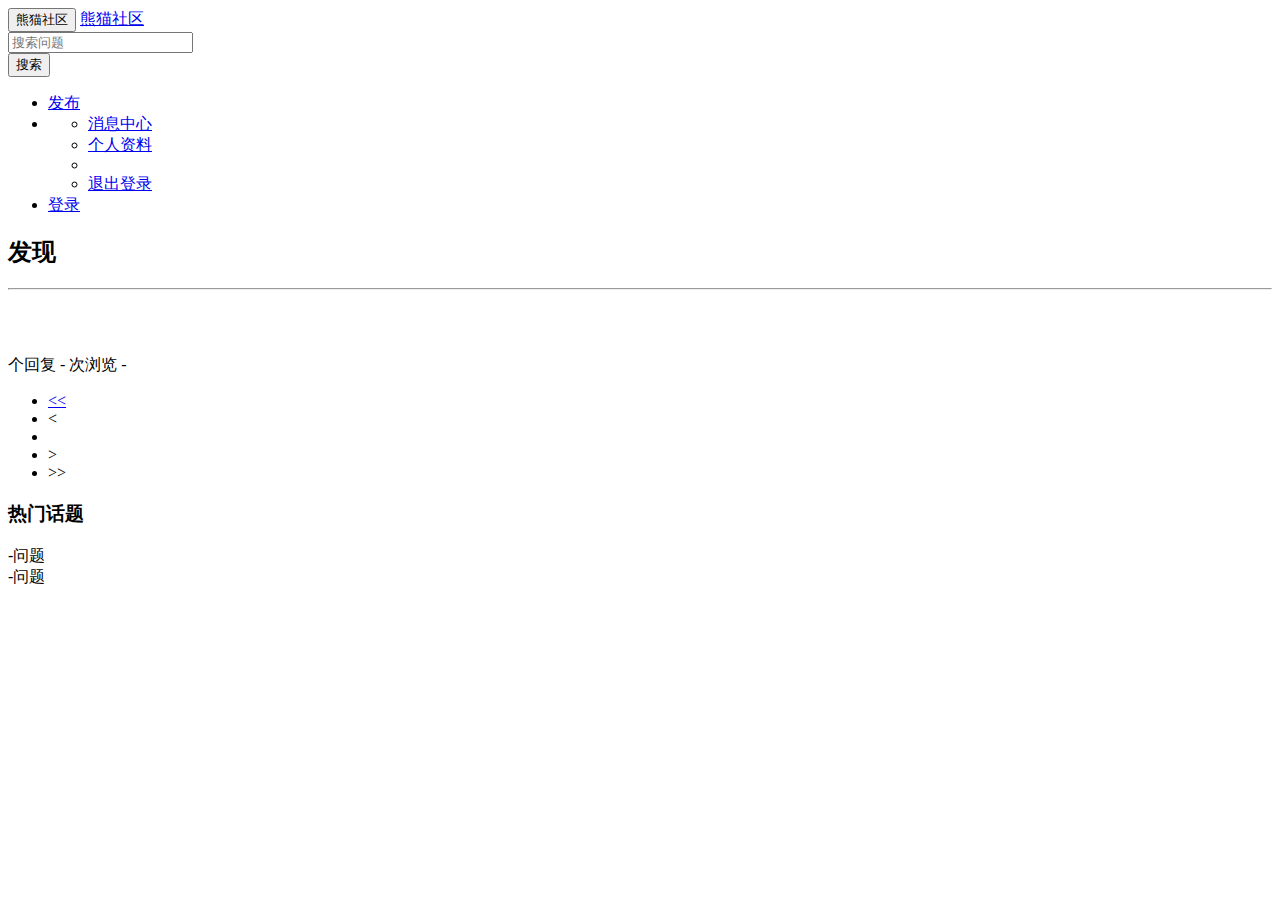
==== src/main/resources/templates/index.html @ fa5bd61b "分页逻辑完善,及跳转上一页下一页及首页尾页等" ====
<!DOCTYPE HTML>
<html xmlns:th="http://www.thymeleaf.org">
<head>
    <title>panda community</title>
    <meta http-equiv="Content-Type" content="text/html; charset=UTF-8"/>
    <link rel="stylesheet" href="css/bootstrap.min.css">
    <link rel="stylesheet" href="css/bootstrap-theme.min.css">
    <link rel="stylesheet" href="css/community.css">
    <script src="../static/js/bootstrap.min.js" type="application/javascript"></script>
</head>
<body>
<nav class="navbar navbar-default">
    <div class="container-fluid">
        <div class="navbar-header">
            <button type="button" class="navbar-toggle collapsed" data-toggle="collapse"
                    data-target="#bs-example-navbar-collapse-1" aria-expanded="false">
                <span class="sr-only">熊猫社区</span>

            </button>
            <a class="navbar-brand" href="/">熊猫社区</a>
        </div>
        <div class="collapse navbar-collapse" id="bs-example-navbar-collapse-1">
            <form class="navbar-form navbar-left">
                <div class="form-group">
                    <input type="text" class="form-control" placeholder="搜索问题">
                </div>
                <button type="submit" class="btn btn-default">搜索</button>
            </form>
            <ul class="nav navbar-nav navbar-right">
                <li th:if="${session.user != null}">
                <a href="/publish">发布</a>
                </li>
                <li class="dropdown" th:if="${session.user != null}">
                    <a href="#" class="dropdown-toggle" data-toggle="dropdown" role="button" aria-haspopup="true"
                       aria-expanded="false"    th:text="${session.user.getName()}"><span class="caret"></span></a>
                    <ul class="dropdown-menu">
                        <li><a href="#">消息中心</a></li>
                        <li><a href="#">个人资料</a></li>
                        <li role="separator" class="divider"></li>
                        <li><a href="#">退出登录</a></li>
                    </ul>
                </li>
                <li th:if="${session.user == null}">
                    <a href="https://github.com/login/oauth/authorize?client_id=0c7fd2ce173a7cb73f4e
                &redirect_uri=http://localhost:8887/callback&scope=user&state=1">登录</a>
                </li>
            </ul>
        </div>
    </div>
</nav>
<div class="container-fluid main">
    <div class="row">
        <div class="col-lg-9 col-md-12 col-sm-12">
            <h2><span class="glyphicon glyphicon-list" aria-hidden="true"></span> 发现</h2>
            <hr>
            <div class="media" th:each="question : ${pagination.questions}">
                <div class="media-left">
                    <a href="#">
                        <img class="media-object img-circle"
                             th:src="${question.user.avatarUrl}" >
                    </a>
                </div>
                <div class="media-body">
                    <h4 class="media-heading" th:text="${question.title}"></h4>
                    <span th:text="${question.description}"></span><br>
                    <span class="text-desc">
                        <span th:text="${question.commentCount}"></span> 个回复 -
                        <span th:text="${question.viewCount}"></span> 次浏览 -
                        <span th:text="${#dates.format(question.gmtCreate,'yyyy-MM-dd HH:mm')}"></span>
                    </span>
                </div>
            </div>
            <nav aria-label="Page navigation">
                <ul class="pagination">
                    <li th:if="${pagination.showFirstPage}">
                        <a href="/?page=1" aria-label="Previous">
                            <span aria-hidden="true">&lt;&lt;</span>
                        </a>
                    </li>
                    <li th:if="${pagination.showPrevious}">
                        <a th:href="@{/(page=${pagination.page-1})}" aria-label="Previous">
                            <span aria-hidden="true">&lt;</span>
                        </a>
                    </li>
                    <li th:each="page : ${pagination.pages}" th:class="${pagination.page==page}? 'active':''">
                        <a th:href="@{/(page=${page})}" th:text="${page}" ></a>
                    </li>
                    <li th:if="${pagination.showNext}">
                        <a th:href="@{/(page=${pagination.totalPage+1})}" aria-label="Previous">
                            <span aria-hidden="true">&gt;</span>
                        </a>
                    </li>
                    <li th:if="${pagination.showEndPage}">
                        <a th:href="@{/(page=${pagination.totalPage})}" aria-label="Previous">
                            <span aria-hidden="true">&gt;&gt;</span>
                        </a>
                    </li>
                </ul>
            </nav>
        </div>
        <div class="col-lg-3 col-md-12 col-sm-12">
            <h3>热门话题</h3>
            -问题<br>
            -问题<br>
        </div>
    </div>
</div>
</body>
</html>
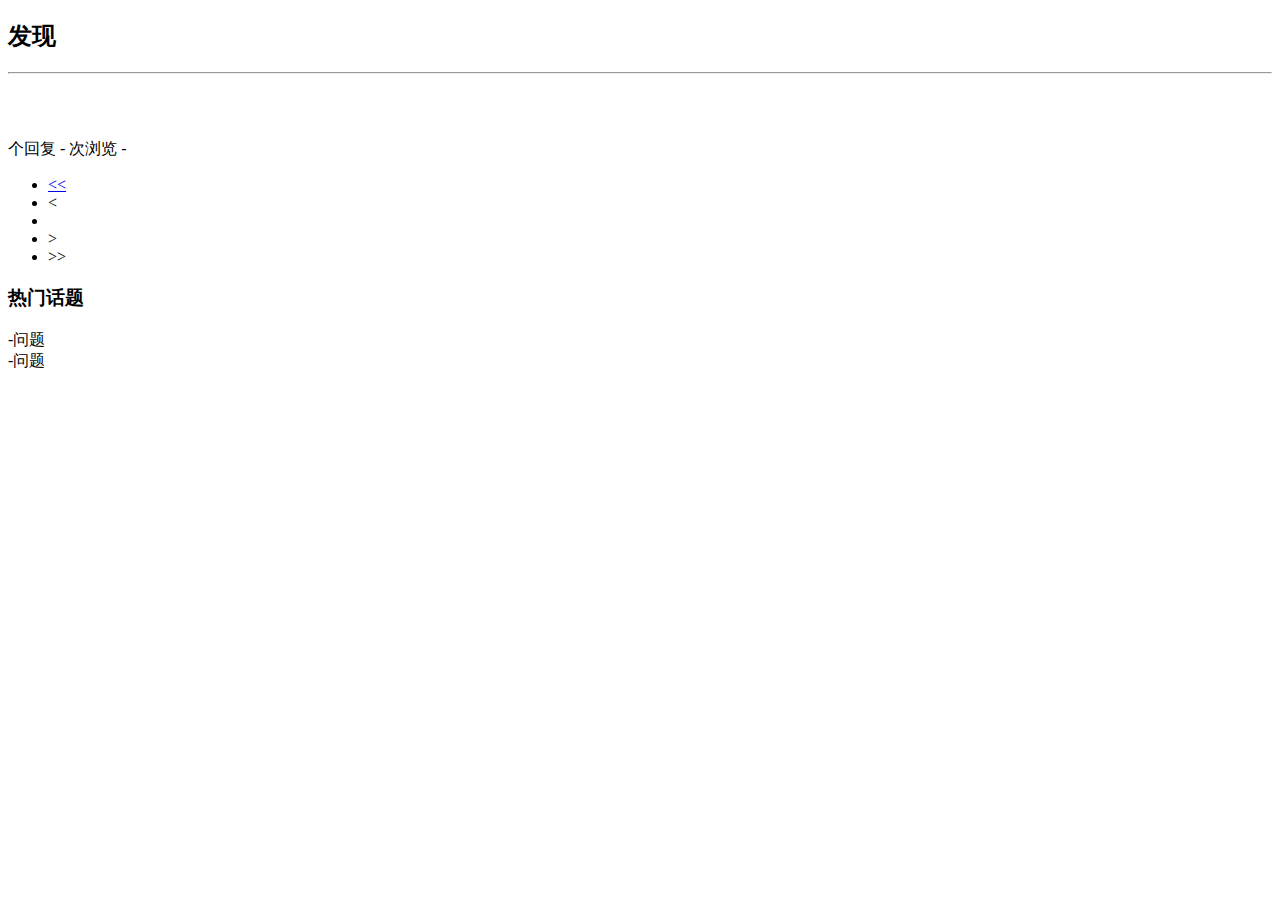
==== commit 0045db92: "完善导航栏,进行页面拆解" ====
--- a/src/main/resources/templates/index.html
+++ b/src/main/resources/templates/index.html
@@ -6,48 +6,11 @@
     <link rel="stylesheet" href="css/bootstrap.min.css">
     <link rel="stylesheet" href="css/bootstrap-theme.min.css">
     <link rel="stylesheet" href="css/community.css">
-    <script src="../static/js/bootstrap.min.js" type="application/javascript"></script>
+    <script src="js/jquery-3.4.1.min.js"></script>
+    <script src="js/bootstrap.min.js" type="application/javascript"></script>
 </head>
 <body>
-<nav class="navbar navbar-default">
-    <div class="container-fluid">
-        <div class="navbar-header">
-            <button type="button" class="navbar-toggle collapsed" data-toggle="collapse"
-                    data-target="#bs-example-navbar-collapse-1" aria-expanded="false">
-                <span class="sr-only">熊猫社区</span>
-
-            </button>
-            <a class="navbar-brand" href="/">熊猫社区</a>
-        </div>
-        <div class="collapse navbar-collapse" id="bs-example-navbar-collapse-1">
-            <form class="navbar-form navbar-left">
-                <div class="form-group">
-                    <input type="text" class="form-control" placeholder="搜索问题">
-                </div>
-                <button type="submit" class="btn btn-default">搜索</button>
-            </form>
-            <ul class="nav navbar-nav navbar-right">
-                <li th:if="${session.user != null}">
-                <a href="/publish">发布</a>
-                </li>
-                <li class="dropdown" th:if="${session.user != null}">
-                    <a href="#" class="dropdown-toggle" data-toggle="dropdown" role="button" aria-haspopup="true"
-                       aria-expanded="false"    th:text="${session.user.getName()}"><span class="caret"></span></a>
-                    <ul class="dropdown-menu">
-                        <li><a href="#">消息中心</a></li>
-                        <li><a href="#">个人资料</a></li>
-                        <li role="separator" class="divider"></li>
-                        <li><a href="#">退出登录</a></li>
-                    </ul>
-                </li>
-                <li th:if="${session.user == null}">
-                    <a href="https://github.com/login/oauth/authorize?client_id=0c7fd2ce173a7cb73f4e
-                &redirect_uri=http://localhost:8887/callback&scope=user&state=1">登录</a>
-                </li>
-            </ul>
-        </div>
-    </div>
-</nav>
+<div th:replace="~{navigation.html::nav}"></div>
 <div class="container-fluid main">
     <div class="row">
         <div class="col-lg-9 col-md-12 col-sm-12">
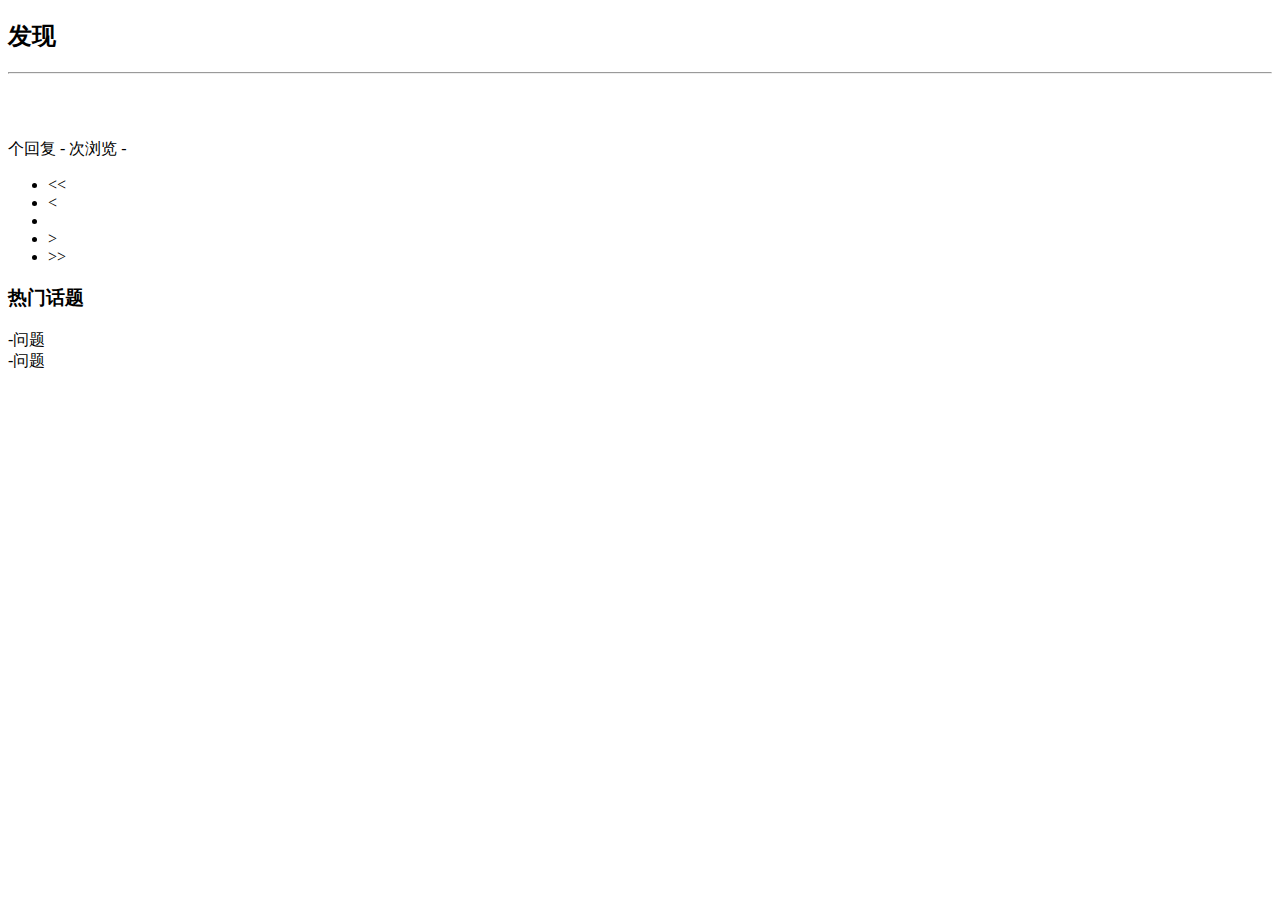
==== commit fb5b1ded: "add search function" ====
--- a/src/main/resources/templates/index.html
+++ b/src/main/resources/templates/index.html
@@ -9,6 +9,16 @@
     <script src="js/jquery-3.4.1.min.js"></script>
     <script src="js/bootstrap.min.js" type="application/javascript"></script>
 </head>
+<script type="application/javascript">
+    window.onload = function () {
+        var closeable = window.localStorage.getItem("closeable");
+        if (closeable == "true") {
+            window.close();
+            window.localStorage.removeItem("closeable");
+        }
+    };
+
+</script>
 <body>
 <div th:replace="~{navigation.html::nav}"></div>
 <div class="container-fluid main">
@@ -16,15 +26,17 @@
         <div class="col-lg-9 col-md-12 col-sm-12">
             <h2><span class="glyphicon glyphicon-list" aria-hidden="true"></span> 发现</h2>
             <hr>
-            <div class="media" th:each="question : ${pagination.questions}">
-                <div class="media-left">
-                    <a href="#">
+            <div class="media" th:each="question : ${pagination.data}">
+                <div class="media-left" >
+                    <a href="#" th:if="${session.user != null}">
                         <img class="media-object img-circle"
                              th:src="${question.user.avatarUrl}" >
                     </a>
                 </div>
                 <div class="media-body">
-                    <h4 class="media-heading" th:text="${question.title}"></h4>
+                    <h4 class="media-heading">
+                        <a th:href="@{'/question/'+ ${question.id}}" th:text="${question.title}"></a>
+                    </h4>
                     <span th:text="${question.description}"></span><br>
                     <span class="text-desc">
                         <span th:text="${question.commentCount}"></span> 个回复 -
@@ -36,25 +48,25 @@
             <nav aria-label="Page navigation">
                 <ul class="pagination">
                     <li th:if="${pagination.showFirstPage}">
-                        <a href="/?page=1" aria-label="Previous">
+                        <a th:href="@{/(page=1,search=${search})}" aria-label="Previous">
                             <span aria-hidden="true">&lt;&lt;</span>
                         </a>
                     </li>
                     <li th:if="${pagination.showPrevious}">
-                        <a th:href="@{/(page=${pagination.page-1})}" aria-label="Previous">
+                        <a th:href="@{/(page=${pagination.page-1},search=${search})}" aria-label="Previous">
                             <span aria-hidden="true">&lt;</span>
                         </a>
                     </li>
                     <li th:each="page : ${pagination.pages}" th:class="${pagination.page==page}? 'active':''">
-                        <a th:href="@{/(page=${page})}" th:text="${page}" ></a>
+                        <a th:href="@{/(page=${page},search=${search})}" th:text="${page}" ></a>
                     </li>
                     <li th:if="${pagination.showNext}">
-                        <a th:href="@{/(page=${pagination.totalPage+1})}" aria-label="Previous">
+                        <a th:href="@{/(page=${pagination.totalPage+1},search=${search})}" aria-label="Previous">
                             <span aria-hidden="true">&gt;</span>
                         </a>
                     </li>
                     <li th:if="${pagination.showEndPage}">
-                        <a th:href="@{/(page=${pagination.totalPage})}" aria-label="Previous">
+                        <a th:href="@{/(page=${pagination.totalPage},search=${search})}" aria-label="Previous">
                             <span aria-hidden="true">&gt;&gt;</span>
                         </a>
                     </li>
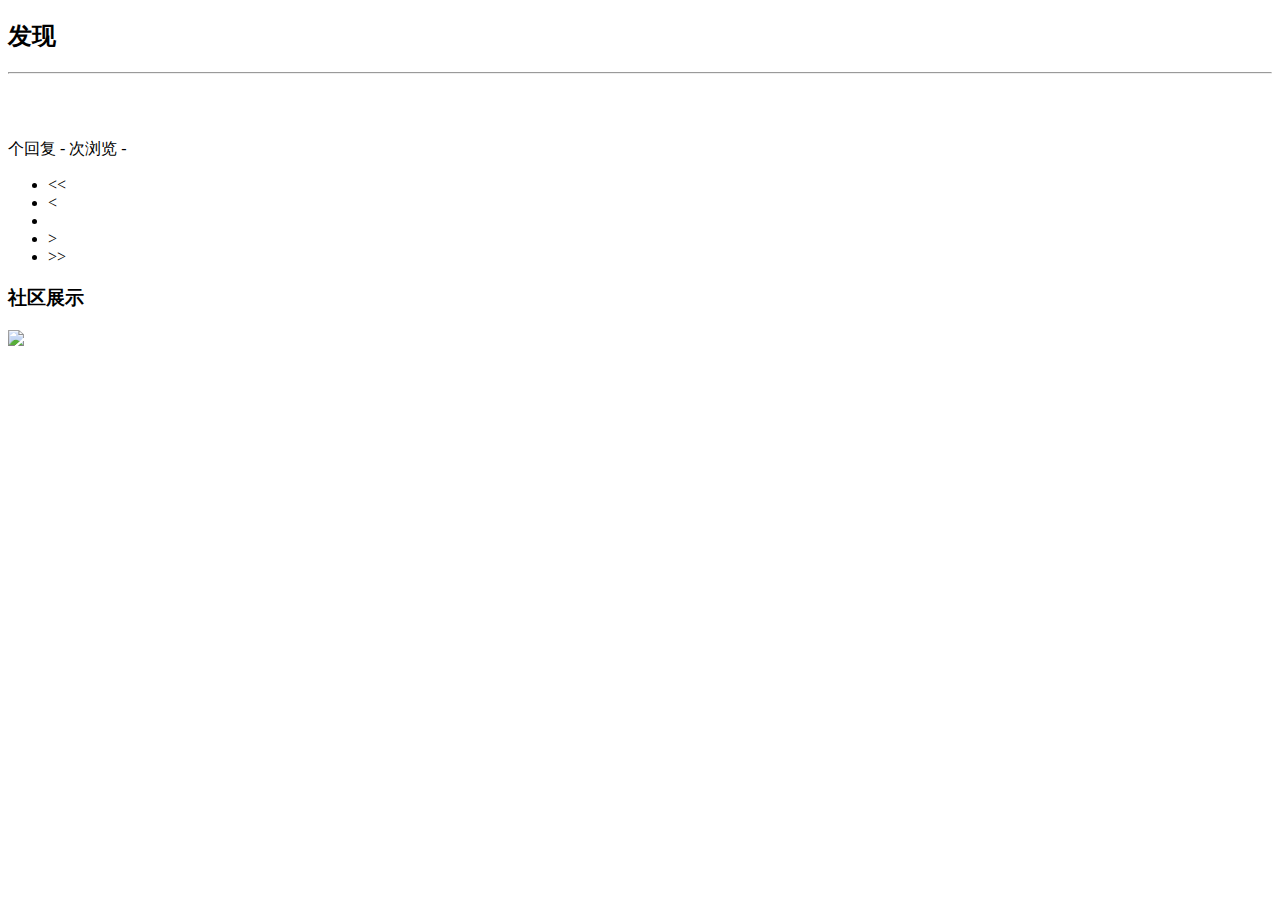
==== commit f043c1ac: "add a footer" ====
--- a/src/main/resources/templates/index.html
+++ b/src/main/resources/templates/index.html
@@ -74,11 +74,13 @@
             </nav>
         </div>
         <div class="col-lg-3 col-md-12 col-sm-12">
-            <h3>热门话题</h3>
-            -问题<br>
-            -问题<br>
+            <div class="col-lg-12 col-md-12 col-sm-12 col-xs-12">
+                <h3>社区展示</h3>
+                <img class="img-thumbnail question-wechat" src="/images/hhh.JPG">
+            </div>
         </div>
     </div>
 </div>
+<div th:replace="~{footer::foot}"></div>
 </body>
 </html>